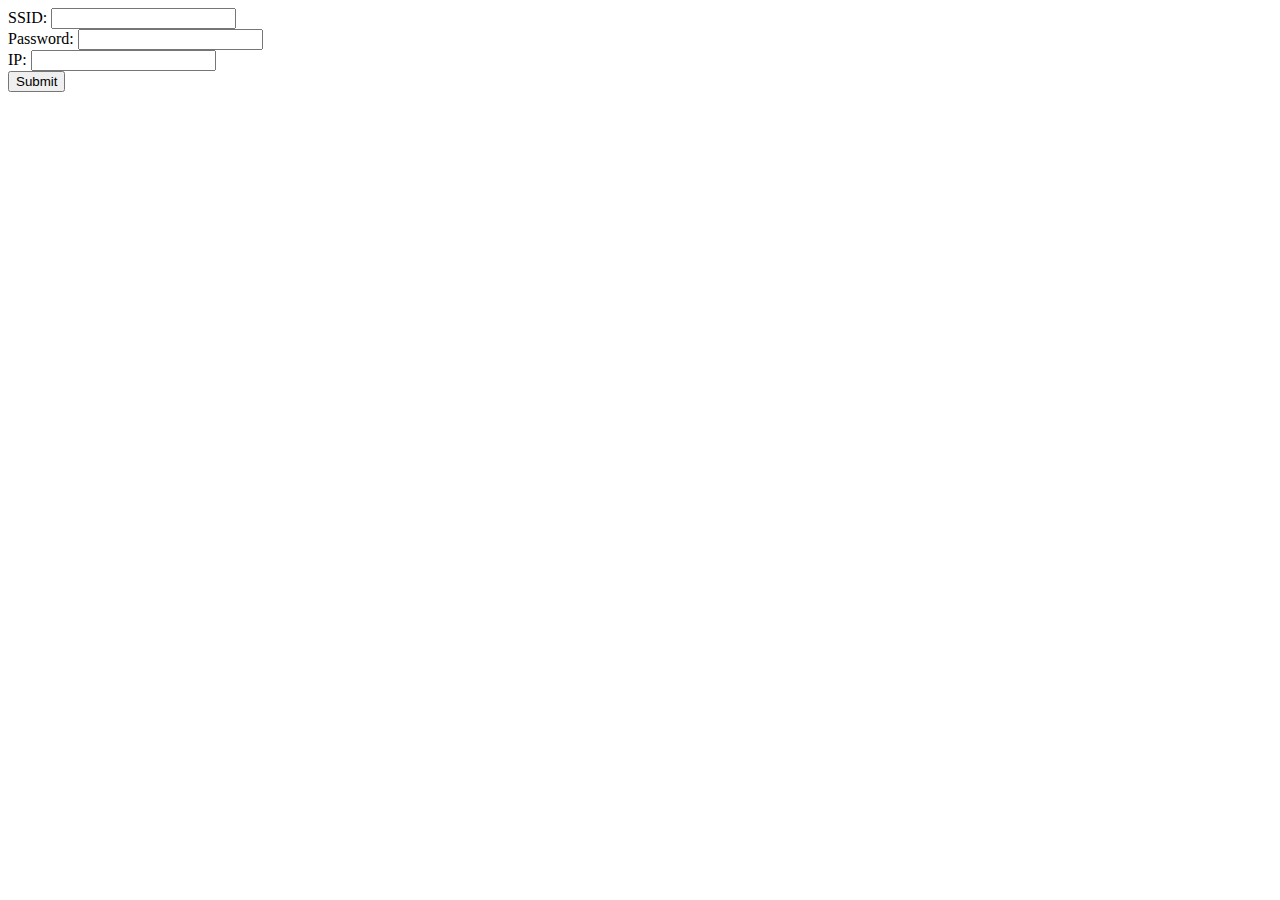
==== data/wifi_config.html @ 9581069f "First commit" ====
<!DOCTYPE html>
<meta charset="UTF-8">
<html lang="fr">
    
<head>
    <title>Network configuration</title>
    <meta name="viewport" content="width=device-width, initial-scale=1"charset="UTF-8" />
    <link rel="stylesheet" type="text/css" href="style.css">
    <script src="wifi_config_script.js"></script>
</head>

<body>
    <label for="ssid">SSID: </label>
    <input type="text" id="ssid"></input></br>

    <label for="password">Password: </label>
    <input type="password" id="password"></input></br>

    <label for="ip">IP: </label>
    <input type="text" id="ip"></input></br>

    <button onclick="send()">Submit</button>
</body>
</html>
---- data/style.css ----
/*
 * DOM element rendering detection
 * https://davidwalsh.name/detect-node-insertion
 */
 @keyframes chartjs-render-animation {
	from { opacity: 0.99; }
	to { opacity: 1; }
}

.chartjs-render-monitor {
	animation: chartjs-render-animation 0.001s;
}

/*
 * DOM element resizing detection
 * https://github.com/marcj/css-element-queries
 */
.chartjs-size-monitor,
.chartjs-size-monitor-expand,
.chartjs-size-monitor-shrink {
	position: absolute;
	direction: ltr;
	left: 0;
	top: 0;
	right: 0;
	bottom: 0;
	overflow: hidden;
	pointer-events: none;
	visibility: hidden;
	z-index: -1;
}

.chartjs-size-monitor-expand > div {
	position: absolute;
	width: 1000000px;
	height: 1000000px;
	left: 0;
	top: 0;
}

.chartjs-size-monitor-shrink > div {
	position: absolute;
	width: 200%;
	height: 200%;
	left: 0;
	top: 0;
}


#lightGraph{
	width: 100%;
    margin-left: auto;
    margin-right: auto;
}
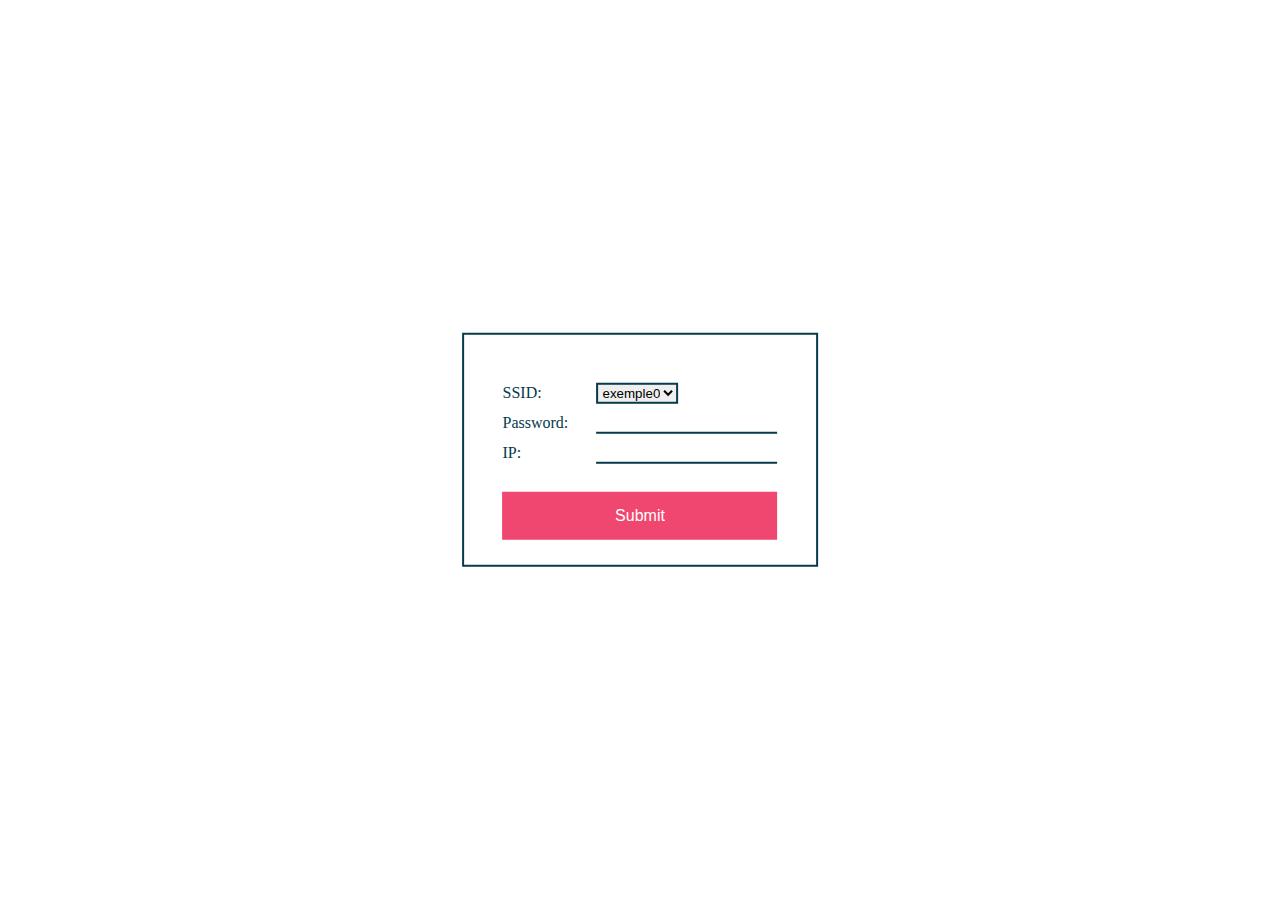
==== commit 2367686a: "HTML/CSS" ====
--- a/data/wifi_config.html
+++ b/data/wifi_config.html
@@ -10,15 +10,29 @@
 </head>
 
 <body>
-    <label for="ssid">SSID: </label>
-    <input type="text" id="ssid"></input></br>
-
-    <label for="password">Password: </label>
-    <input type="password" id="password"></input></br>
-
-    <label for="ip">IP: </label>
-    <input type="text" id="ip"></input></br>
-
-    <button onclick="send()">Submit</button>
+    <div id ="wifiConfig">
+        <div>
+            <label for="ssid">SSID:</label>
+            <select name="ssid" id="ssid">
+                <option value = "sdasd">exemple0</option>
+                <option value = "sdasd">exemple1</option>
+                <option value = "sdasd">exemple2</option>
+                <option value = "sdasd">exemple3</option>
+            </select>
+        </div>
+    
+        <div>
+            <label for="password">Password:</label>
+            <input type="password" name="password" id="password"></input>
+        </div>
+    
+        <div>
+            <label for="ip">IP:</label>
+            <input type="text" name="ip" id="ip"></input>
+        </div>
+    
+        <button onclick="send()" id ="sub">Submit</button>
+    </div>
+    
 </body>
 </html>--- a/data/style.css
+++ b/data/style.css
@@ -7,48 +7,134 @@
 	to { opacity: 1; }
 }
 
-.chartjs-render-monitor {
-	animation: chartjs-render-animation 0.001s;
+html{
+	font-family:"calibri";
 }
 
-/*
- * DOM element resizing detection
- * https://github.com/marcj/css-element-queries
- */
-.chartjs-size-monitor,
-.chartjs-size-monitor-expand,
-.chartjs-size-monitor-shrink {
-	position: absolute;
-	direction: ltr;
-	left: 0;
-	top: 0;
-	right: 0;
-	bottom: 0;
-	overflow: hidden;
-	pointer-events: none;
-	visibility: hidden;
-	z-index: -1;
+.chartjs-render-monitor {
+	animation: chartjs-render-animation 40.001s;
 }
 
-.chartjs-size-monitor-expand > div {
-	position: absolute;
-	width: 1000000px;
-	height: 1000000px;
-	left: 0;
-	top: 0;
+#lightGraph{
+	/*width: 100%;
+    margin-left: auto;
+    margin-right: auto;*/
 }
 
-.chartjs-size-monitor-shrink > div {
-	position: absolute;
-	width: 200%;
-	height: 200%;
-	left: 0;
-	top: 0;
+#numberOfPoints{
+	width :36px;
 }
 
+#content{
+	height:500px;
+}
 
-#lightGraph{
-	width: 100%;
-    margin-left: auto;
-    margin-right: auto;
-}+input.vertical {
+	-webkit-appearance: slider-vertical;
+	writing-mode: bt-lr;
+}
+
+input{
+	display:inline;
+	/*margin-top:10px;*/
+}
+
+button {
+	background-color: #073B4C; /* Green */
+	border: none;
+	color: white;
+	padding: 15px 32px;
+	text-align: center;
+	text-decoration: none;
+	display: inline-block;
+	font-size: 16px;
+	border-radius:0px;
+  }
+
+button:hover{
+	background-color: rgba(7, 59, 76, 0.7);
+}
+
+button:active{
+	background-color: rgba(7, 59, 76, 1);
+	font-size: 14px;
+}
+
+#send{
+	margin-right: 0px;
+	margin-left: auto;
+	display: block;
+	/*margin-top: -24px;*/
+}
+
+#sub{
+	background-color: rgb(239, 71, 111);
+	margin-top:10%;
+	width:100%;
+}
+
+#help{
+	margin-right:20%;
+	display:block;
+}
+
+label{
+	display:inline-block;
+	width:90px;
+}
+
+div{
+	margin-top:10px;
+}
+
+#wifiConfig{
+	color: #073B4C;
+	margin: 0;
+	position: absolute;
+	top: 50%;
+	left: 50%;
+	-ms-transform: translate(-50%, -50%);
+	transform: translate(-50%, -50%);
+	border-style:solid;
+	border-color: #073B4C;
+	border-width: 2px;
+	padding: 3% 3% 2% 3%;
+	border-radius: 0px;
+}
+
+input[type=text], input[type=password] {
+	border:none;
+	border-bottom: 2px solid #073B4C;
+	/*border-radius: 4px;*/
+}
+
+#ssid{
+	border: 2px solid #073B4C;
+
+}
+
+#ssid:after{
+	display:none;
+}
+
+option{
+	background-color: rgba(17, 138, 178, 1);
+	color: #FFF;
+}
+
+option:hover{
+	background-color: rgba(17, 138, 178, 0.8);
+	color: #FFF;
+}
+
+html{
+	background-color: rgba(255, 255, 255, 0);
+}
+
+/*.range{
+	-webkit-transform:rotate(180deg);
+     -moz-transform:rotate(180deg);
+     -o-transform:rotate(180deg);
+     -ms-transform:rotate(180deg);
+     transform:rotate(180deg); 
+}*/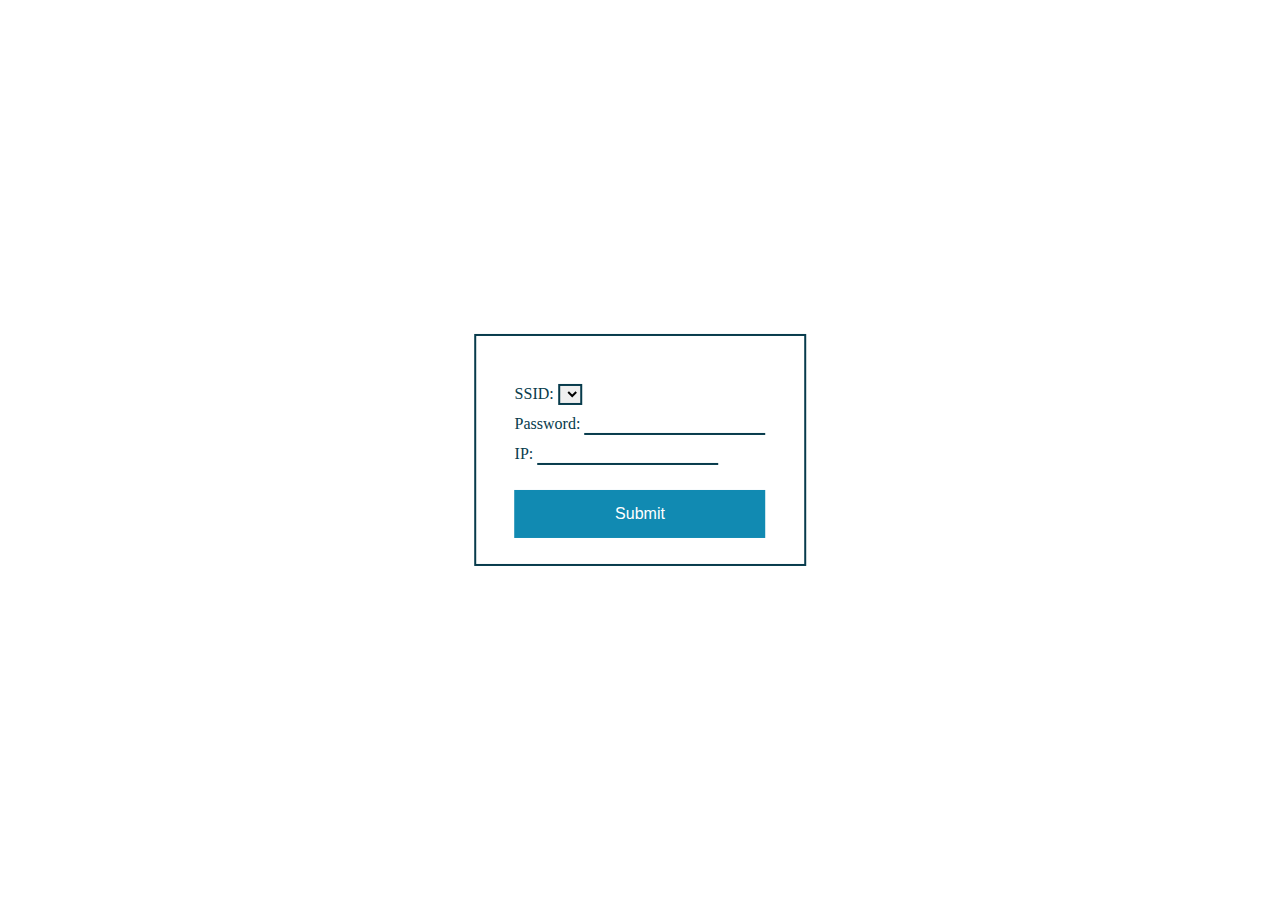
==== commit 9283e141: "Add function to the web page" ====
--- a/data/wifi_config.html
+++ b/data/wifi_config.html
@@ -10,14 +10,10 @@
 </head>
 
 <body>
-    <div id ="wifiConfig">
+    <div class ="wifiConfig">
         <div>
             <label for="ssid">SSID:</label>
             <select name="ssid" id="ssid">
-                <option value = "sdasd">exemple0</option>
-                <option value = "sdasd">exemple1</option>
-                <option value = "sdasd">exemple2</option>
-                <option value = "sdasd">exemple3</option>
             </select>
         </div>
     
--- a/data/style.css
+++ b/data/style.css
@@ -29,6 +29,19 @@
 	height:500px;
 }
 
+#toolbar{
+	display:flex;
+	padding:0px 5px 0px 5px;
+}
+
+#toolForm{
+	margin: auto;
+}
+
+.tools{
+	margin-left:10px;
+}
+
 input.vertical {
 	-webkit-appearance: slider-vertical;
 	writing-mode: bt-lr;
@@ -40,7 +53,7 @@
 }
 
 button {
-	background-color: #073B4C; /* Green */
+	background-color: #073B4C;
 	border: none;
 	color: white;
 	padding: 15px 32px;
@@ -52,42 +65,46 @@
   }
 
 button:hover{
-	background-color: rgba(7, 59, 76, 0.7);
+	opacity:0.8;
 }
 
 button:active{
-	background-color: rgba(7, 59, 76, 1);
-	font-size: 14px;
+	opacity:1;
 }
 
 #send{
-	margin-right: 0px;
+	margin-right: 20px;
 	margin-left: auto;
-	display: block;
+	display: inline;
+	background-color: rgba(17, 138, 178, 1);
 	/*margin-top: -24px;*/
 }
 
 #sub{
-	background-color: rgb(239, 71, 111);
+	background-color: rgba(17, 138, 178, 1);
 	margin-top:10%;
 	width:100%;
 }
 
 #help{
-	margin-right:20%;
-	display:block;
+	margin-left:0px;
+	display:inline;
 }
 
 label{
 	display:inline-block;
-	width:90px;
+}
+
+#rangelab{
+	width:110px;
 }
 
 div{
 	margin-top:10px;
 }
 
-#wifiConfig{
+.wifiConfig{
+	background-color: #FFF;
 	color: #073B4C;
 	margin: 0;
 	position: absolute;
@@ -100,6 +117,10 @@
 	border-width: 2px;
 	padding: 3% 3% 2% 3%;
 	border-radius: 0px;
+}
+
+#changeWConf{
+	display:none;
 }
 
 input[type=text], input[type=password] {
